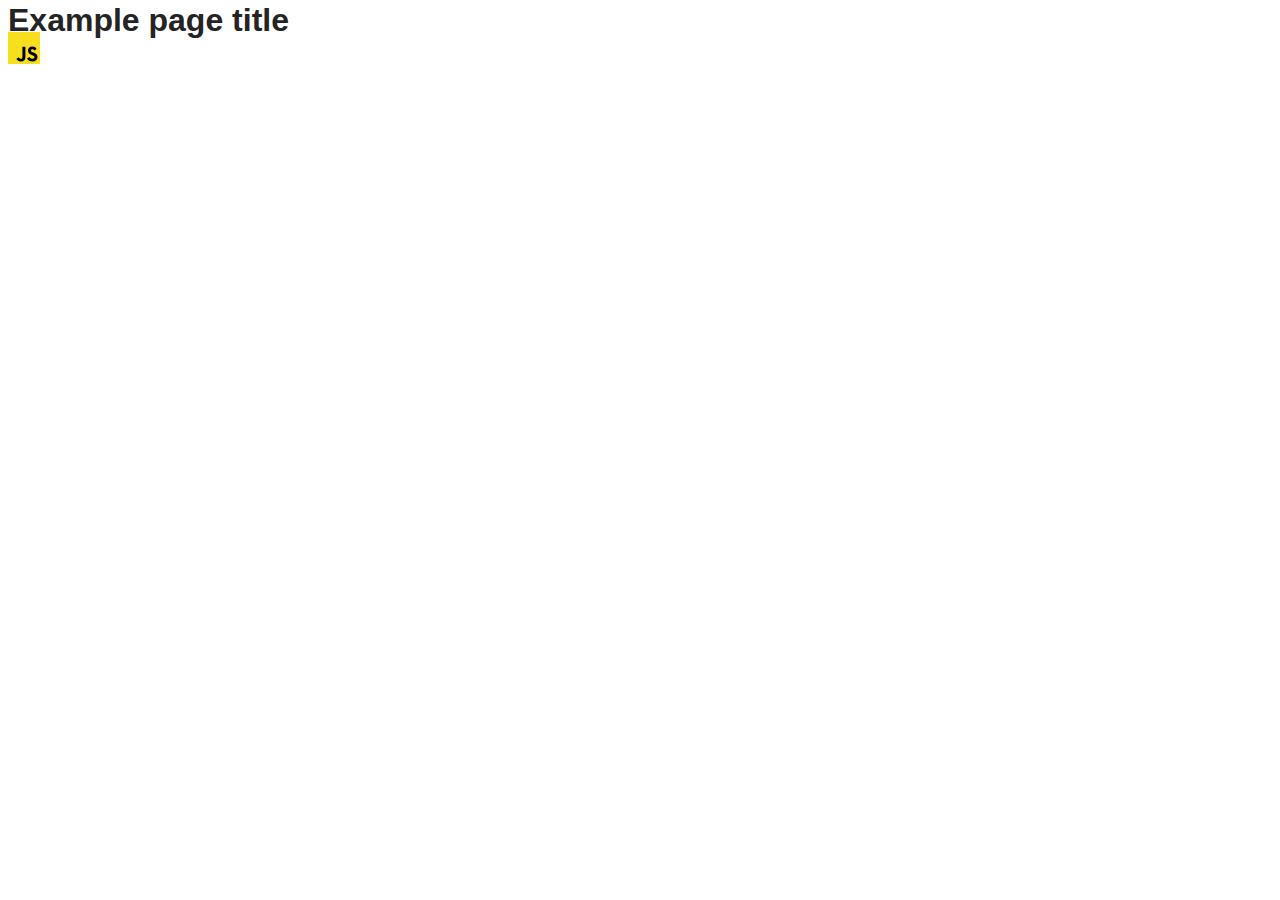
==== src/index.html @ 8ad3a1be "Initial commit" ====
<!DOCTYPE html>
<html lang="en">
  <head>
    <meta charset="UTF-8" />
    <link rel="icon" type="image/svg+xml" href="/favicon.svg" />
    <meta name="viewport" content="width=device-width, initial-scale=1.0" />
    <title>Vanilla App Template</title>
    <link rel="stylesheet" href="./css/styles.css" />
  </head>
  <body>
    <load ="partials/header.html" />

    <section>
      <h1>Example page title</h1>
      <!-- Path to images as from index.html file -->
      <img src="./img/javascript.svg" alt="" />
    </section>

    <!-- Loads the specified .html file -->
    <load ="partials/vite-promo.html" />

    <script type="module" src="./main.js"></script>
  </body>
</html>
---- src/css/styles.css ----
/**
  |============================
  | include css partials with
  | default @import url()
  |============================
*/
@import url('./reset.css');
@import url('./vite-promo.css');
@import url('./header.css');

:root {
  font-family: Inter, Avenir, Helvetica, Arial, sans-serif;
  font-size: 16px;
  line-height: 24px;
  font-weight: 400;

  color: #242424;
  background-color: rgba(255, 255, 255, 0.87);

  font-synthesis: none;
  text-rendering: optimizeLegibility;
  -webkit-font-smoothing: antialiased;
  -moz-osx-font-smoothing: grayscale;
  -webkit-text-size-adjust: 100%;
}
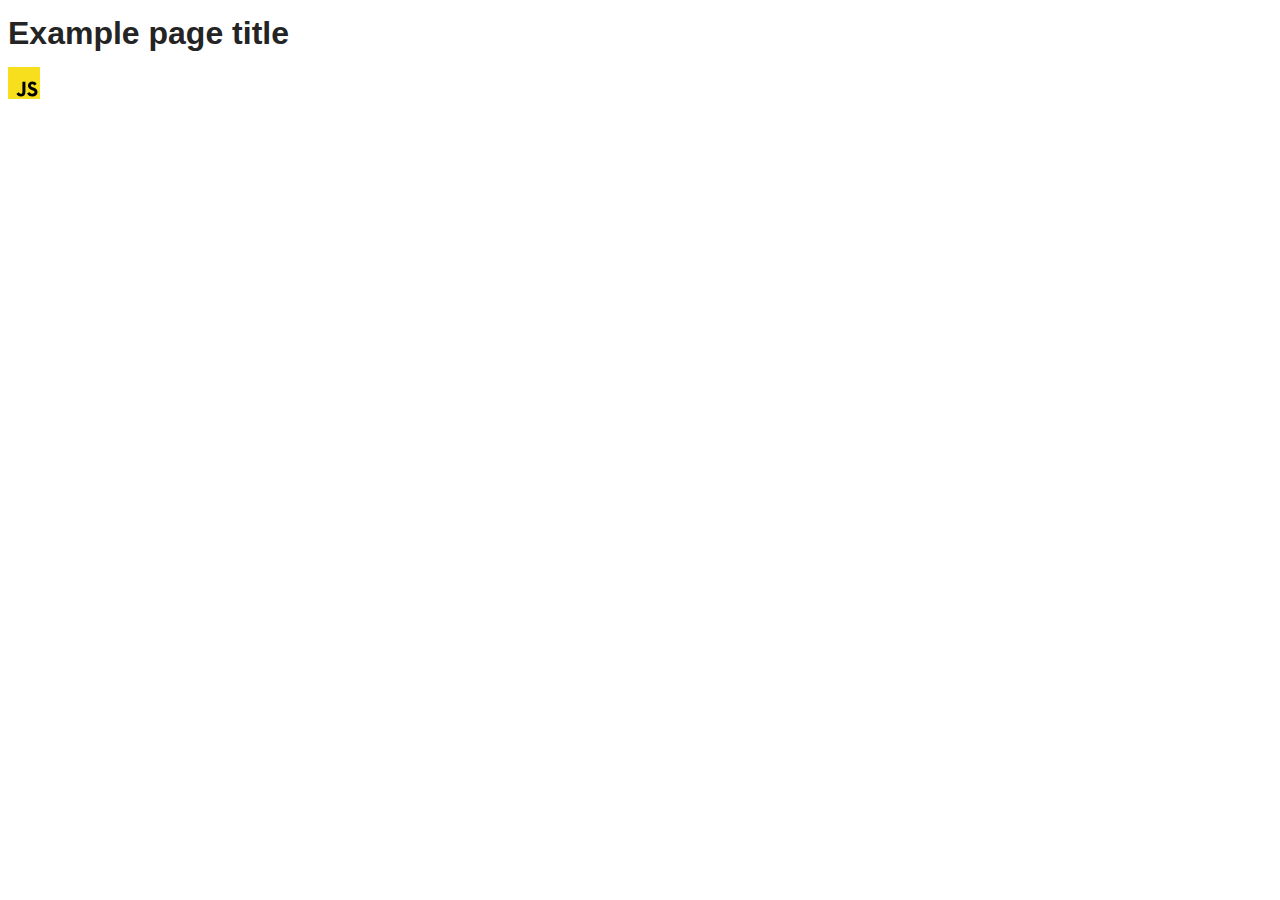
==== commit b63ee3e7: "update" ====
--- a/src/index.html
+++ b/src/index.html
@@ -8,7 +8,8 @@
     <link rel="stylesheet" href="./css/styles.css" />
   </head>
   <body>
-    <load ="partials/header.html" />
+    <load src="./1-timer.html" />
+    <load src="./2-snackbar.html" />
 
     <section>
       <h1>Example page title</h1>
--- a/src/css/styles.css
+++ b/src/css/styles.css
@@ -4,8 +4,7 @@
   | default @import url()
   |============================
 */
-@import url('./reset.css');
-@import url('./vite-promo.css');
+
 @import url('./header.css');
 
 :root {
@@ -23,3 +22,25 @@
   -moz-osx-font-smoothing: grayscale;
   -webkit-text-size-adjust: 100%;
 }
+.timer {
+  margin: 10px;
+  width: 20%;
+  display: flex;
+  justify-content: space-between;
+}
+.field {
+  display: flex;
+  flex-flow: column;
+  font-size: 28px;
+}
+.value {
+  font-weight: 1000;
+}
+.label {
+  font-size: 1rem;
+}
+
+.input:focus {
+  outline: transparent;
+  border-color: #4e75ff;
+}
